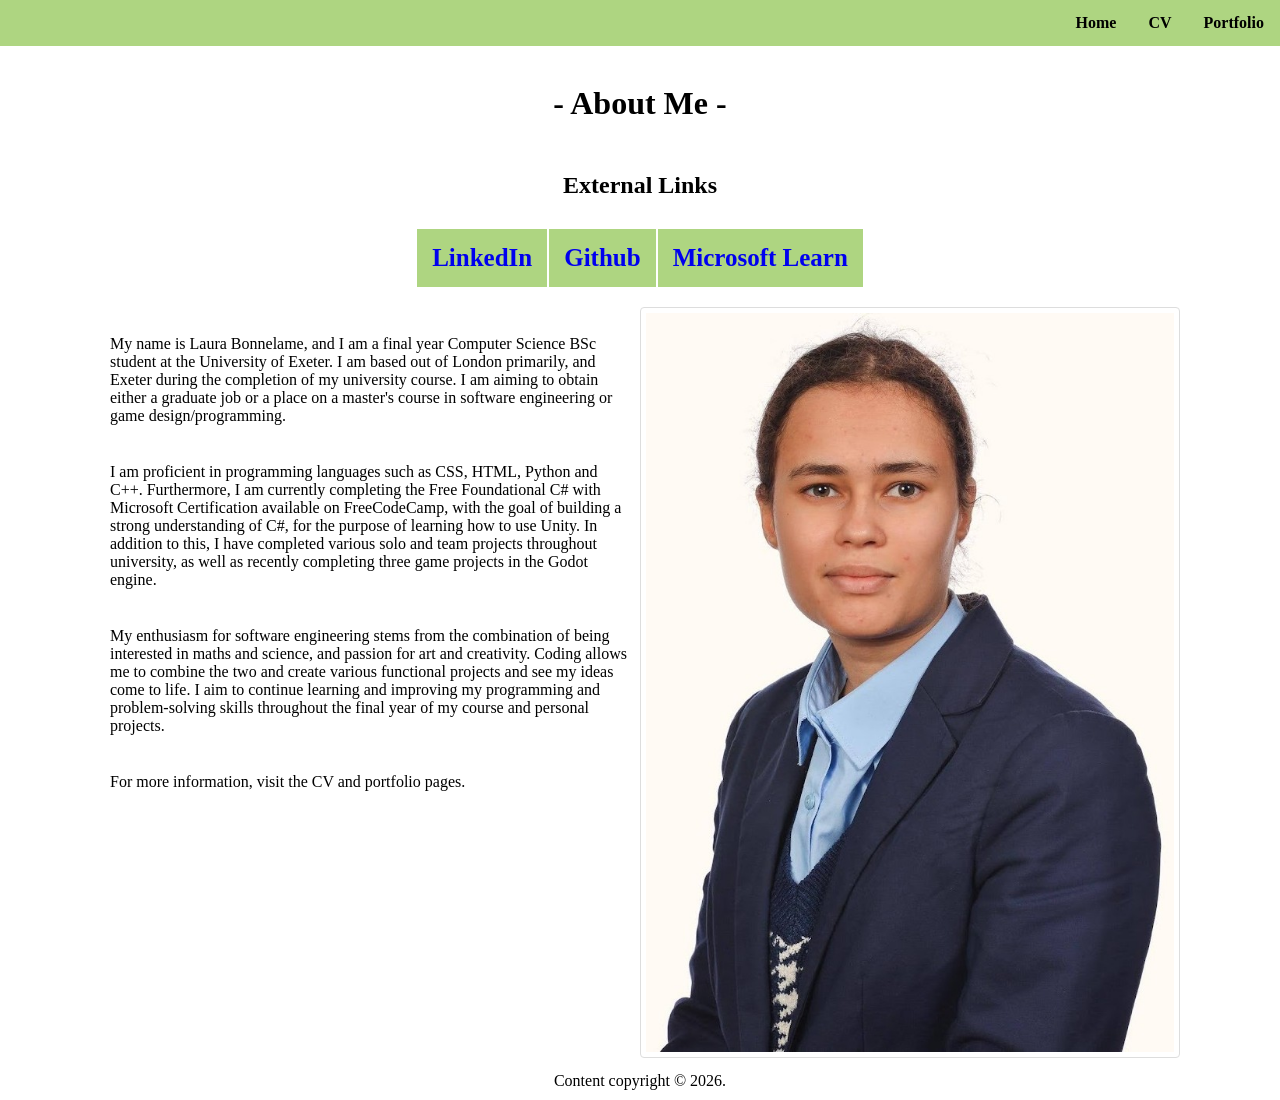
==== index.html @ 796b22d8 "Initial completed version of the website" ====
<!DOCTYPE html>
<html>

<style>
    /* class for centering items */
    .center {
        margin-left: auto;
        margin-right: auto;
    }

    /* for removing link underlines */
    a {
        text-decoration: none;
    }

    /* header - used for the navigation bar */

    body {
        margin: 0;
        padding: 0;
    }

    h2,
    p {
        margin: 10px;
    }

    ul {
        list-style-type: none;
        margin: 0;
        padding: 0;
        overflow: hidden;
        background-color: #AED581;
    }

    ul li {
        float: right;
    }

    ul li a {
        display: block;
        color: black;
        text-align: center;
        padding: 14px 16px;
        text-decoration: none;
        font-family: "Consolas";
    }

    ul li a:hover {
        background-color: yellow;
    }

    /* used for the padding around the main contents of the webpage */

    .bodyPadding {
        padding-left: 100px;
        padding-right: 100px;
    }
</style>

<head>
    <meta charset="UTF-8">

    <ul>

        <!-- page links-->

        <li><b><a href="portfolio.html" style="color:black;" style="font-family:Consolas;"
                    style="font-size:16px;">Portfolio</a></b></li>
        <li><b><a href="cv.html" style="color:black;" style="font-family:Consolas;" style="font-size:16px;">CV</a></b>
        </li>
        <li><b><a href="index.html" style="color:black;" style="font-family:Consolas;" style="font-size:16px;"> Home
                </a></b></li>

    </ul>

</head>

<!-- link to css stylesheets-->

<link rel="stylesheet" href="css_files/table.css">
<link rel="stylesheet" href="css_files/footer.css">
<link rel="stylesheet" href="css_files/columns.css">
<link rel="stylesheet" href="css_files/image.css">

<!-- Main body-->

<body>
    <div class="bodyPadding" style="font-family:Consolas;">
        <br>

        <h1 style="text-align: center;" style="font-size:40px;">- About Me -</h1>


        <!-- table for external links -->
        <br>

        <h2 style="text-align: center;">External Links</h2>
        <br>
        <table class="center">
            <tr>
                <th><a href="https://www.linkedin.com/in/laura-b-7ba1a4262/"> LinkedIn </a></th>
                <th><a href="https://github.com/252lab">Github</a></th>
                <th><a href="https://learn.microsoft.com/en-us/users/lab252-8758/">Microsoft Learn</a></th>
            </tr>
        </table>

        <br>

        <!-- splitting the page into two columns-->

        <div class="row">

            <!-- the left column contains the general overview information-->
            <div class="column">
                <br>

                <p>
                    My name is Laura Bonnelame, and I am a final year Computer Science BSc student at the University of
                    Exeter. I am based out of London primarily, and Exeter during the completion of my university
                    course. I am aiming to obtain either a graduate job or a place on a master's course in software
                    engineering or game design/programming.
                </p>

                <br>
                <p>I am proficient in programming languages such as CSS, HTML, Python and C++. Furthermore, I am
                    currently completing the Free Foundational C# with Microsoft Certification available on
                    FreeCodeCamp, with the goal of building a strong understanding of C#, for the purpose of learning
                    how to use Unity. In addition to this, I have completed various solo and team projects throughout
                    university, as well as recently completing three game projects in the Godot engine.</p>
                <br>
                <p>
                    My enthusiasm for software engineering stems from the combination of being interested in maths and
                    science, and passion for art and creativity. Coding allows me to combine the two and create various
                    functional projects and see my ideas come to life. I aim to continue learning and improving my
                    programming and problem-solving skills throughout the final year of my course and personal projects.
                </p>
                <br>
                <p>For more information, visit the CV and portfolio pages.</p>

            </div>

            <!-- the right column contains important links and an image oif myself-->
            <div class="column">

                <!-- Professional photo -->
                <div style="text-align: center;">
                    <img src="images/pfp.jpg" alt="Photo of Laura Bonnelame.">
                </div>
            </div>
        </div>

    </div>

</body>

<!-- page footer-->
<div class="footer">
    <div style="text-align: center;">
        <p>Content copyright © 2026.</p>
    </div>
</div>

</html>
---- css_files/table.css ----
/* formatting for the links table*/

th, td {
  padding: 15px;
  background-color: #AED581;
  font-family: "Consolas";
  align-items: center;
  max-width: 100%;

  /* sets the font size of the page if it is large enough */
  @media (min-width: 768px){
    font-size: 25px;
  }
}
---- css_files/footer.css ----
/* used to format the pages footer*/
.footer {
  left: 0;
  bottom: 0;
  width: 100%;
  text-align: center;
  font-family: "Consolas";
  font-size: "20px";
}
---- css_files/columns.css ----
/*Used for the two column pages*/
/* pages only splits into columns if the screen is larger than a certain size*/

@media (min-width: 850px) {
  .column {
    float: left;
    width: 50%;
  }

  /* Clear floats after the columns */
  .row:after {
    content: "";
    display: table;
    clear: both;
  }

}
---- css_files/image.css ----
/* used to format images */
img {
    border: 1px solid #ddd;
    border-radius: 4px;
    padding: 5px;
    max-width: 100%;
    height: auto;
}

/* used for formatting the gallery on the portfolio page
    Taken from an online template and adjusted to fit the website */

* {
    box-sizing: border-box
}

/* Slideshow container */
.slideshow-container {
    max-width: 1000px;
    position: relative;
    margin: auto;
}

/* Hide the images by default */
.mySlides {
    display: none;
}

.mySlides.active {
    display: block;
}

/* Next & previous buttons */
.prev,
.next {
    cursor: pointer;
    position: absolute;
    top: 50%;
    width: auto;
    margin-top: -22px;
    padding: 16px;
    color: white;
    font-weight: bold;
    font-size: 18px;
    transition: 0.6s ease;
    border-radius: 0 3px 3px 0;
    user-select: none;
}

/* Position the "next button" to the right */
.next {
    right: 0;
    border-radius: 3px 0 0 3px;
}

/* On hover, add a black background color with a little bit see-through */
.prev:hover,
.next:hover {
    background-color: rgba(0, 0, 0, 0.8);
}


/* The dots/bullets/indicators */
.dot {
    cursor: pointer;
    height: 15px;
    width: 15px;
    margin: 0 2px;
    background-color: #bbb;
    border-radius: 50%;
    display: inline-block;
    transition: background-color 0.6s ease;
}


.dot:hover {
    background-color: #717171;
}

.dot.active {
    background-color: #717171;
}
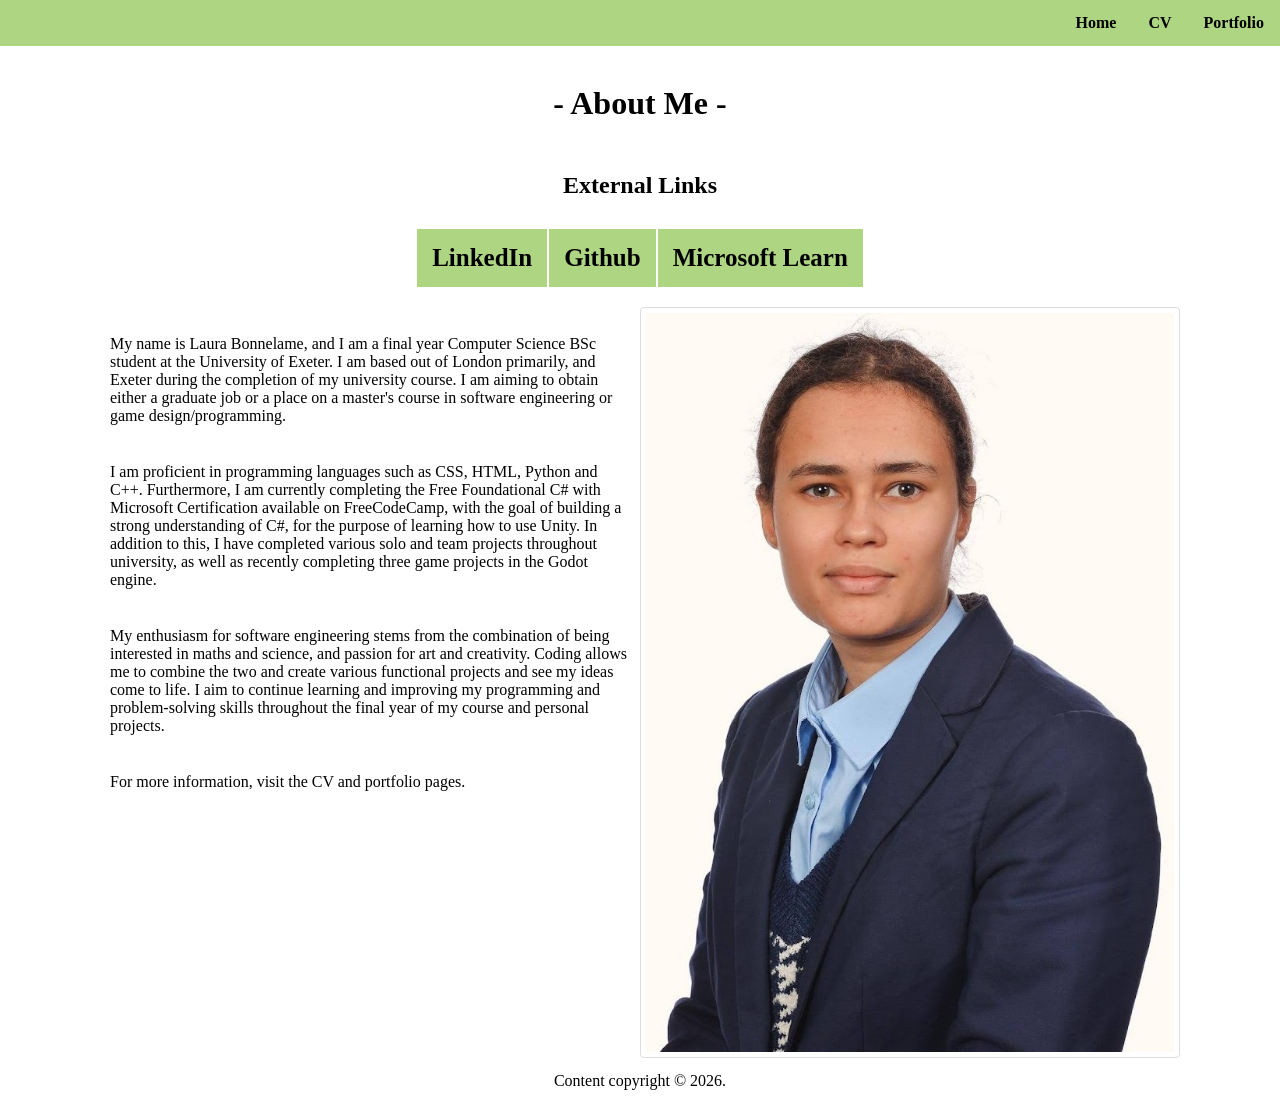
==== commit d7deb092: "changing the link colours" ====
--- a/index.html
+++ b/index.html
@@ -11,6 +11,7 @@
     /* for removing link underlines */
     a {
         text-decoration: none;
+        color: black;
     }
 
     /* header - used for the navigation bar */
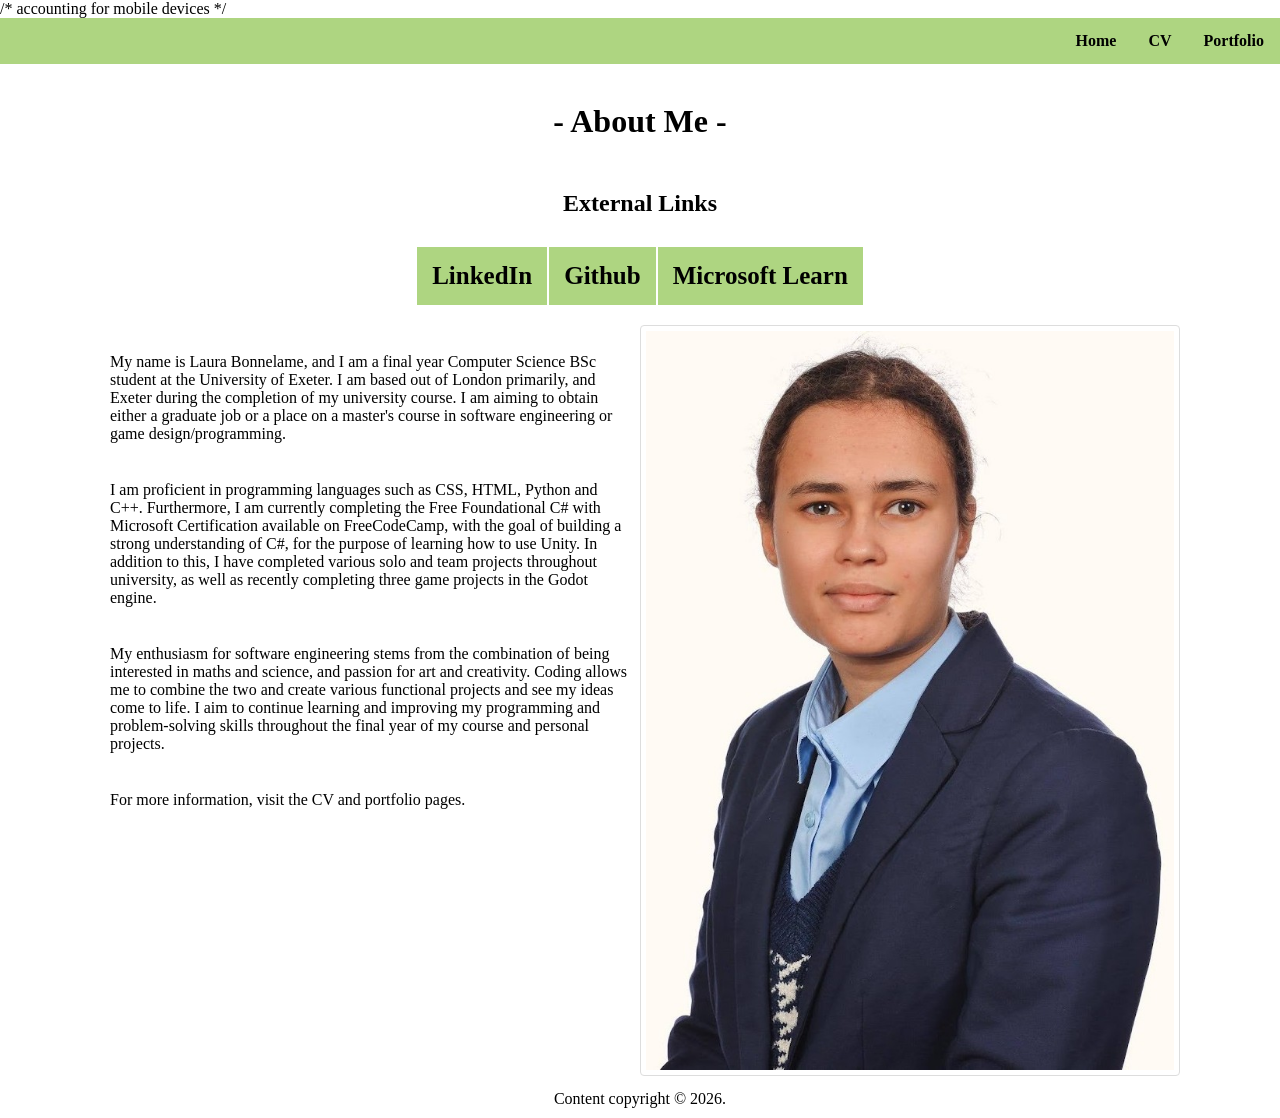
==== commit 1327cb05: "fixing issue with mobile viewing" ====
--- a/index.html
+++ b/index.html
@@ -1,5 +1,8 @@
 <!DOCTYPE html>
 <html>
+
+/* accounting for mobile devices */
+<meta name="viewport" content="width=device-width, initial-scale=1.0">
 
 <style>
     /* class for centering items */
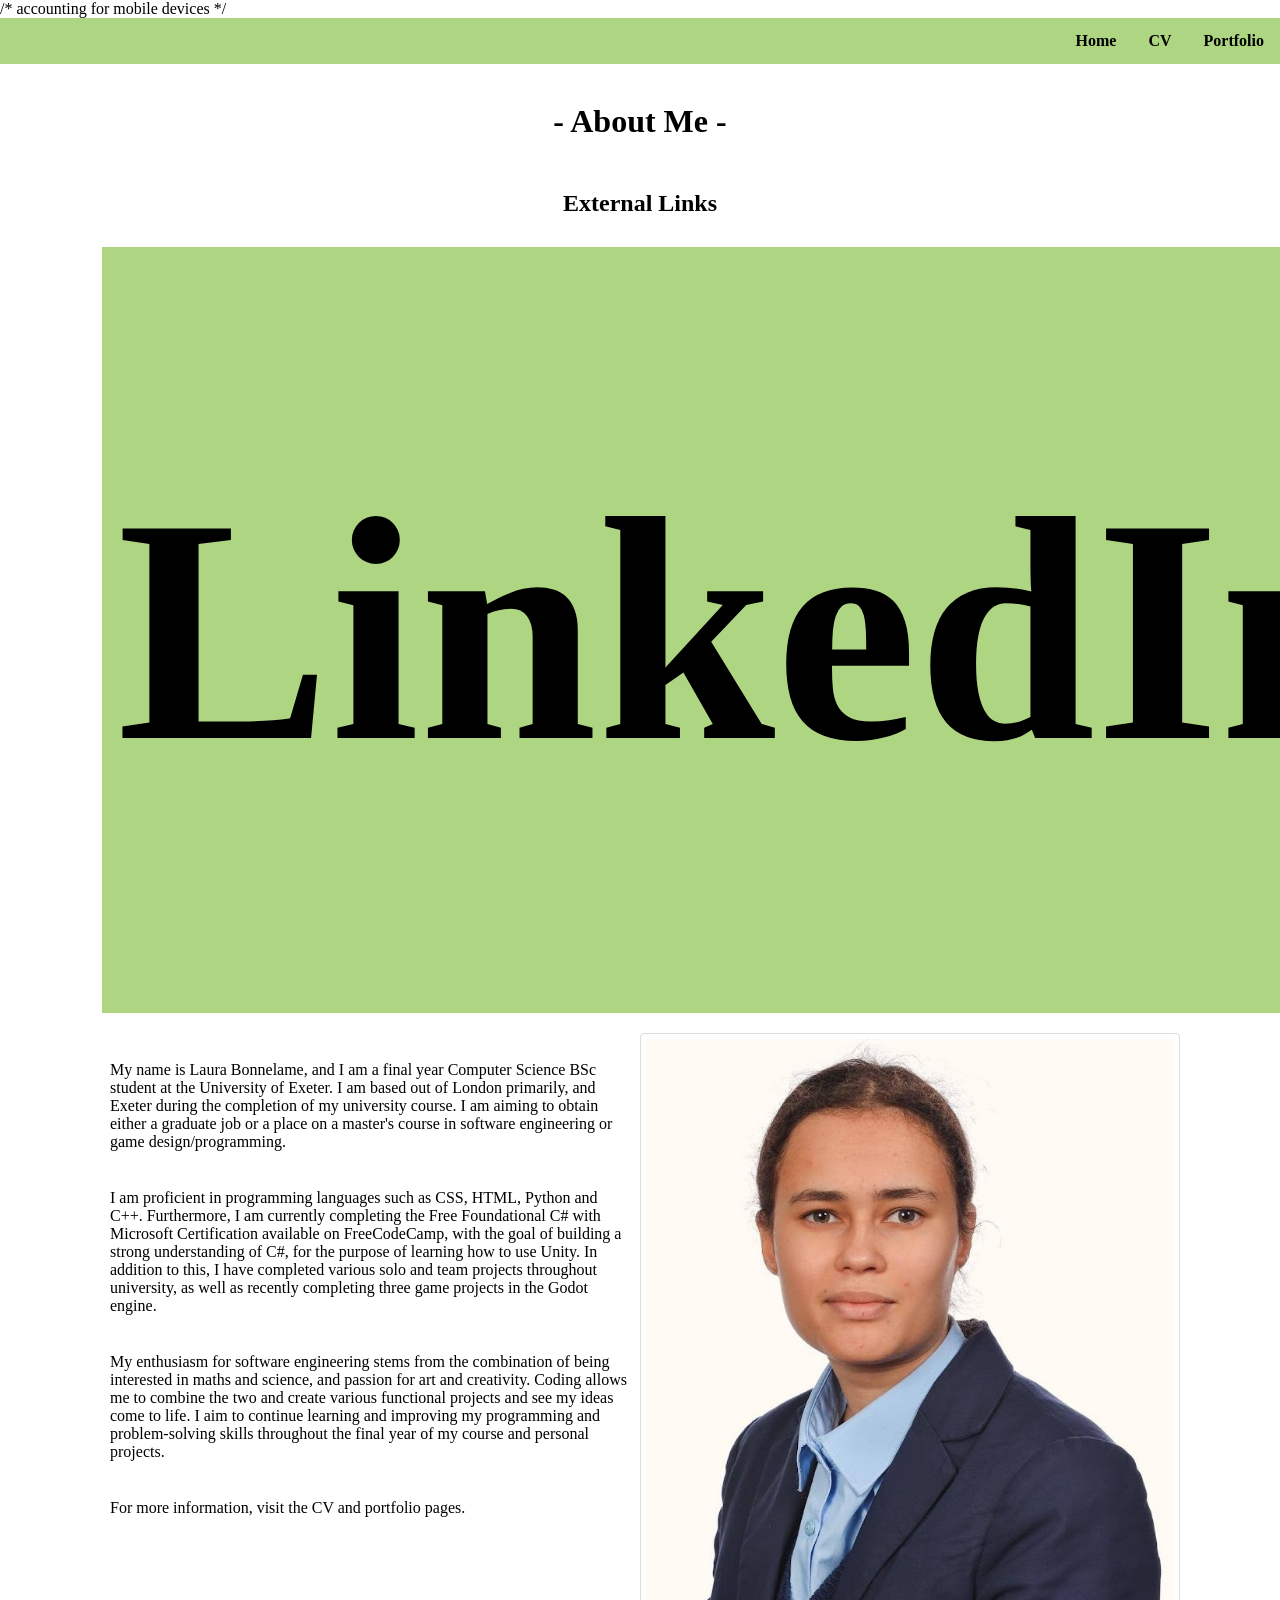
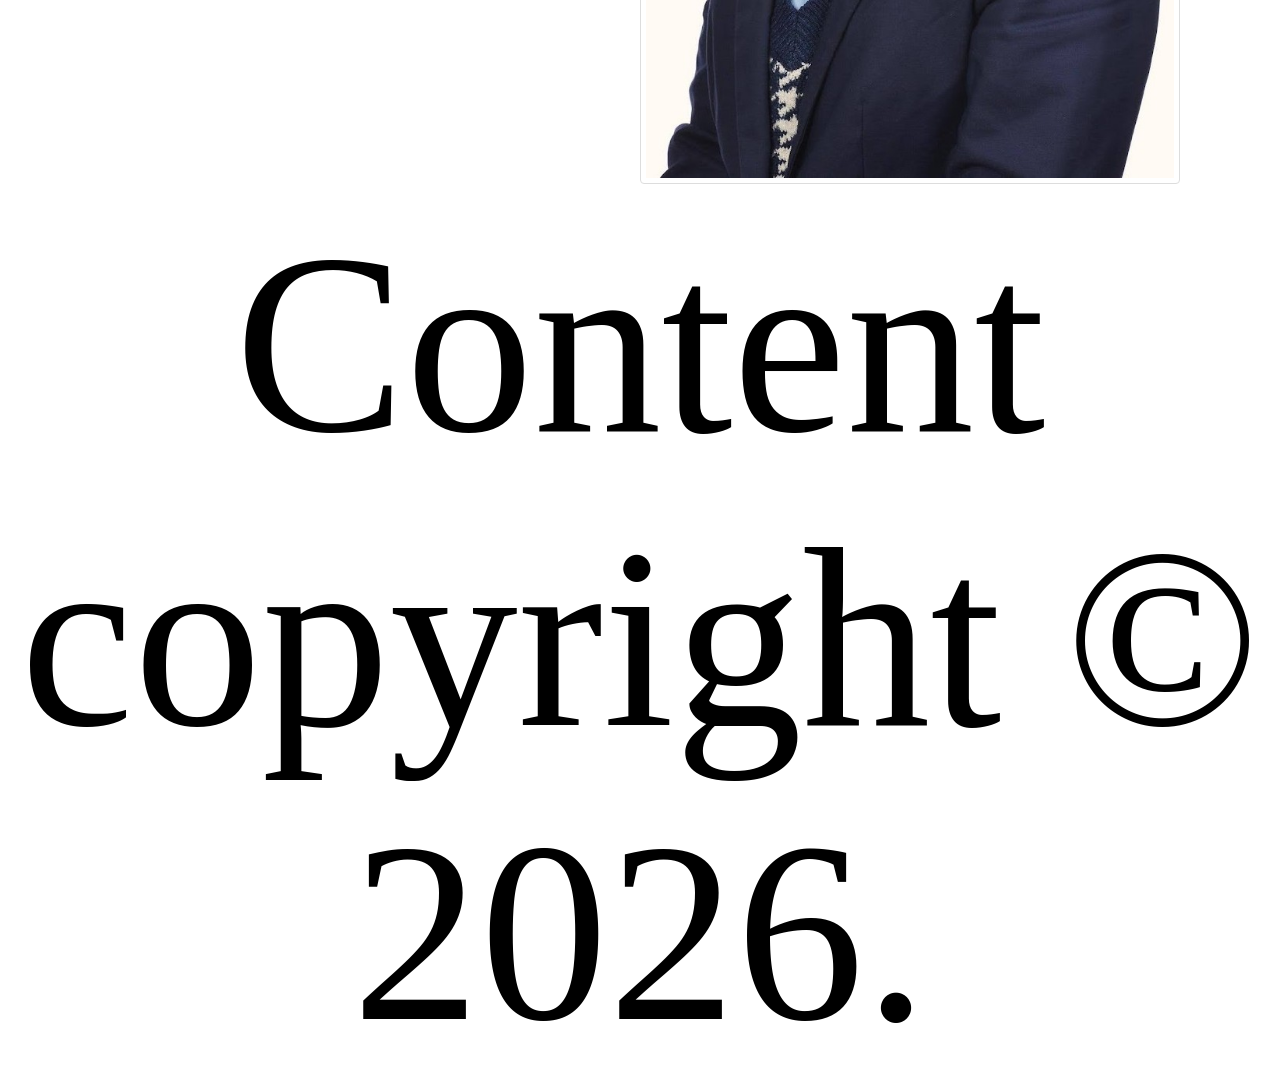
==== commit adff5de7: "continuing to fix mobile viewing issues" ====
--- a/index.html
+++ b/index.html
@@ -70,10 +70,10 @@
         <!-- page links-->
 
         <li><b><a href="portfolio.html" style="color:black;" style="font-family:Consolas;"
-                    style="font-size:16px;">Portfolio</a></b></li>
-        <li><b><a href="cv.html" style="color:black;" style="font-family:Consolas;" style="font-size:16px;">CV</a></b>
+                    style="font-size:16vw;">Portfolio</a></b></li>
+        <li><b><a href="cv.html" style="color:black;" style="font-family:Consolas;" style="font-size:16vw;">CV</a></b>
         </li>
-        <li><b><a href="index.html" style="color:black;" style="font-family:Consolas;" style="font-size:16px;"> Home
+        <li><b><a href="index.html" style="color:black;" style="font-family:Consolas;" style="font-size:16vw;"> Home
                 </a></b></li>
 
     </ul>
@@ -93,7 +93,7 @@
     <div class="bodyPadding" style="font-family:Consolas;">
         <br>
 
-        <h1 style="text-align: center;" style="font-size:40px;">- About Me -</h1>
+        <h1 style="text-align: center;" style="font-size:40vw;">- About Me -</h1>
 
 
         <!-- table for external links -->
--- a/css_files/table.css
+++ b/css_files/table.css
@@ -8,7 +8,7 @@
   max-width: 100%;
 
   /* sets the font size of the page if it is large enough */
-  @media (min-width: 768px){
-    font-size: 25px;
+  @media (min-width: 850px){
+    font-size: 25vw;
   }
 }
--- a/css_files/footer.css
+++ b/css_files/footer.css
@@ -5,5 +5,5 @@
   width: 100%;
   text-align: center;
   font-family: "Consolas";
-  font-size: "20px";
+  font-size: 20vw;
 }
--- a/css_files/image.css
+++ b/css_files/image.css
@@ -41,7 +41,7 @@
     padding: 16px;
     color: white;
     font-weight: bold;
-    font-size: 18px;
+    font-size: 18vw;
     transition: 0.6s ease;
     border-radius: 0 3px 3px 0;
     user-select: none;
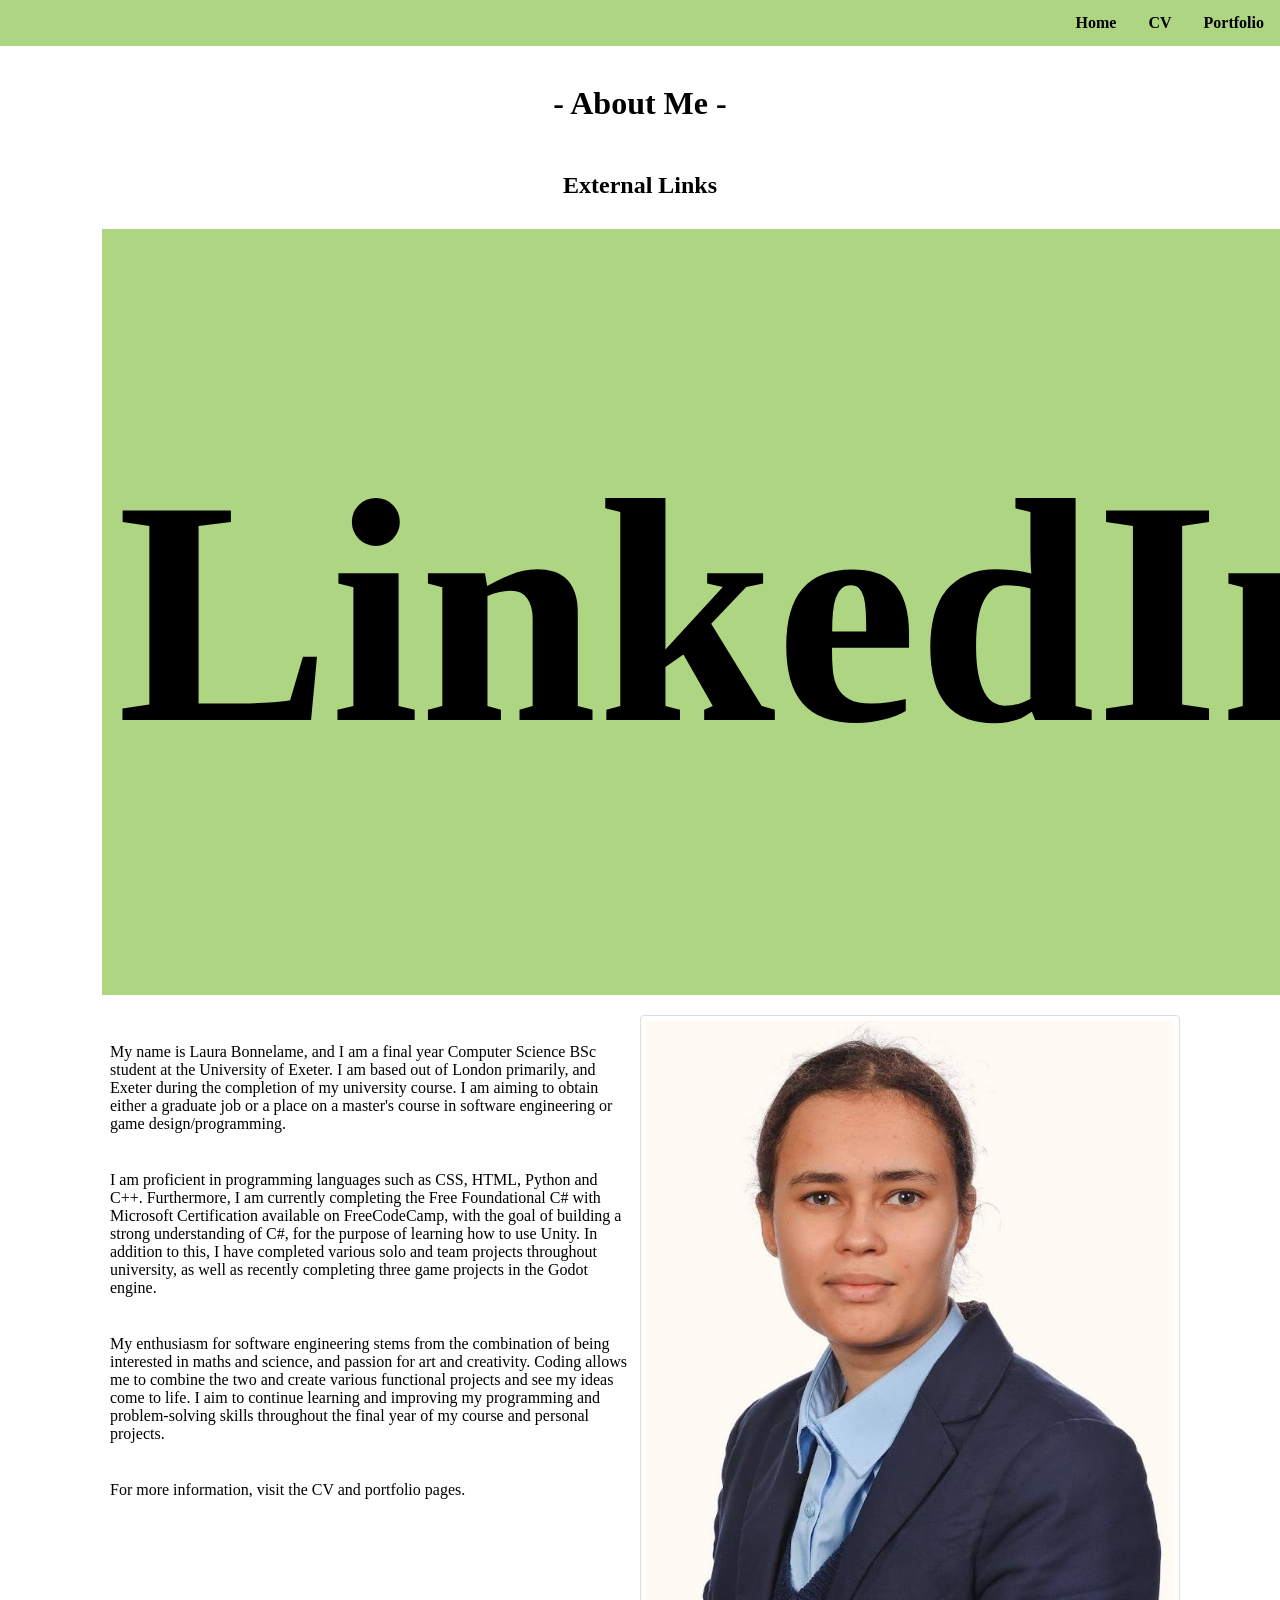
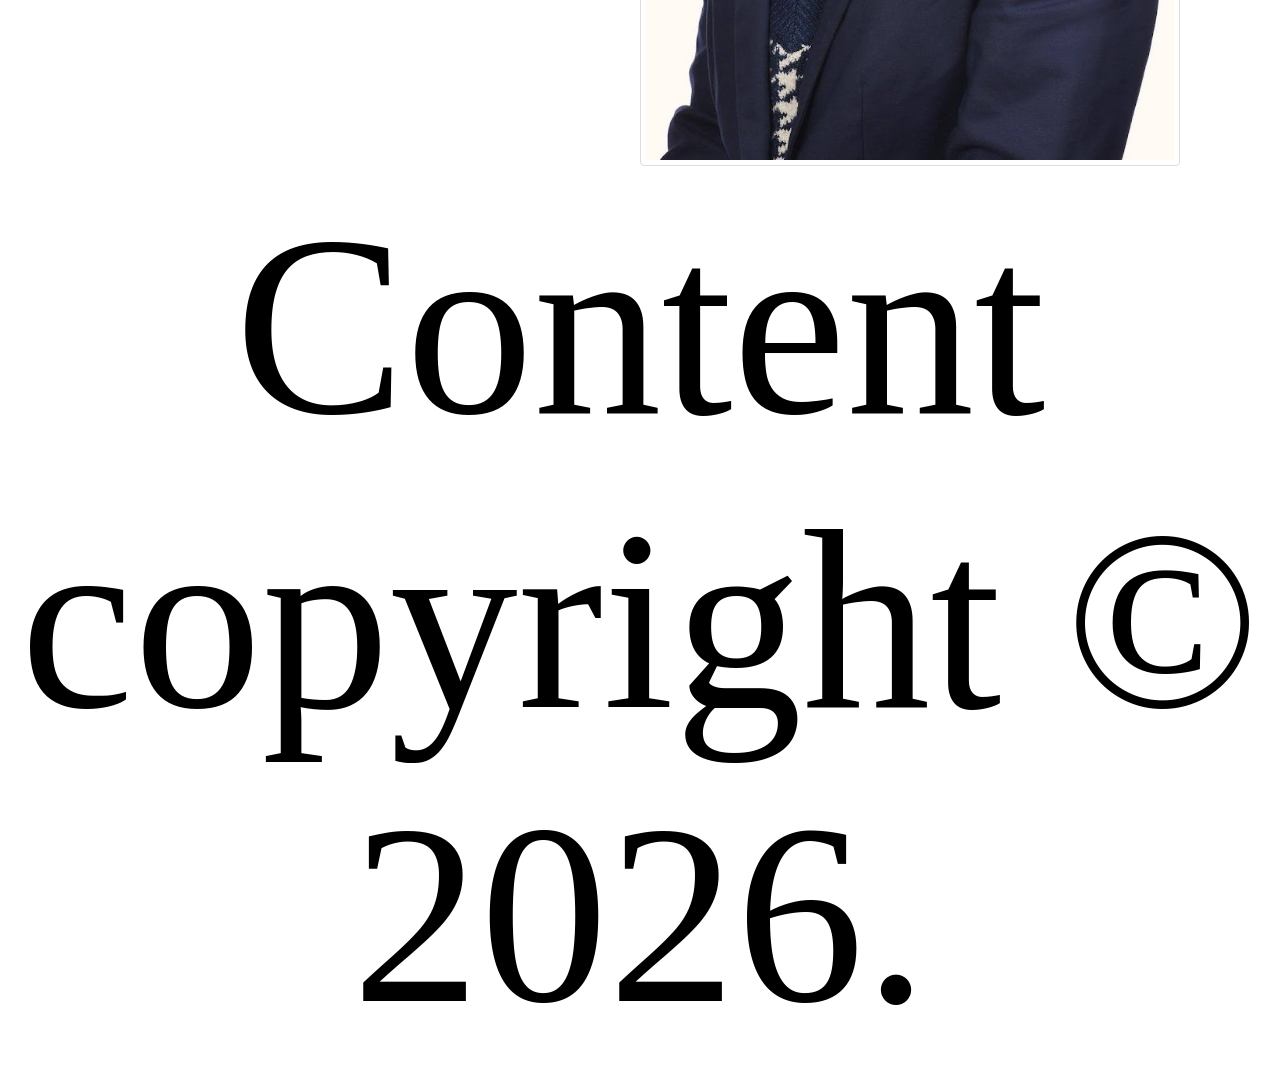
==== commit 7824b1dd: "fixing comment" ====
--- a/index.html
+++ b/index.html
@@ -1,7 +1,7 @@
 <!DOCTYPE html>
 <html>
 
-/* accounting for mobile devices */
+<!-- accounting for mobile devices -->
 <meta name="viewport" content="width=device-width, initial-scale=1.0">
 
 <style>
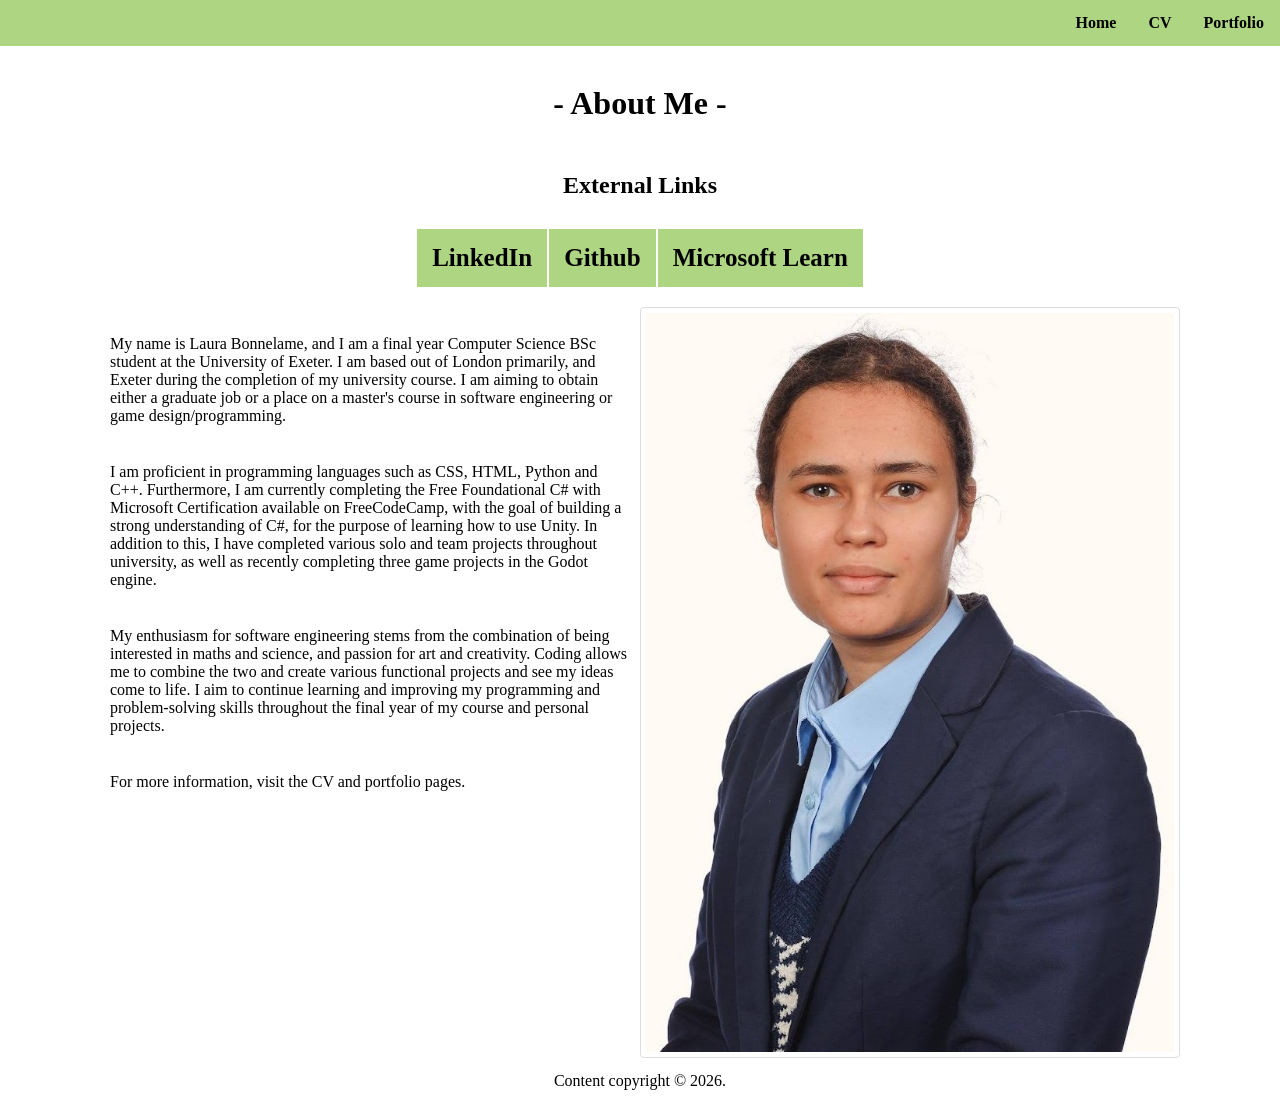
==== commit 9d035356: "bug fixes" ====
--- a/index.html
+++ b/index.html
@@ -1,7 +1,6 @@
 <!DOCTYPE html>
 <html>
 
-<!-- accounting for mobile devices -->
 <meta name="viewport" content="width=device-width, initial-scale=1.0">
 
 <style>
@@ -70,10 +69,10 @@
         <!-- page links-->
 
         <li><b><a href="portfolio.html" style="color:black;" style="font-family:Consolas;"
-                    style="font-size:16vw;">Portfolio</a></b></li>
-        <li><b><a href="cv.html" style="color:black;" style="font-family:Consolas;" style="font-size:16vw;">CV</a></b>
+                    style="font-size:16px;">Portfolio</a></b></li>
+        <li><b><a href="cv.html" style="color:black;" style="font-family:Consolas;" style="font-size:16px;">CV</a></b>
         </li>
-        <li><b><a href="index.html" style="color:black;" style="font-family:Consolas;" style="font-size:16vw;"> Home
+        <li><b><a href="index.html" style="color:black;" style="font-family:Consolas;" style="font-size:16px;"> Home
                 </a></b></li>
 
     </ul>
@@ -93,7 +92,7 @@
     <div class="bodyPadding" style="font-family:Consolas;">
         <br>
 
-        <h1 style="text-align: center;" style="font-size:40vw;">- About Me -</h1>
+        <h1 style="text-align: center;" style="font-size:40px;">- About Me -</h1>
 
 
         <!-- table for external links -->
--- a/css_files/table.css
+++ b/css_files/table.css
@@ -8,7 +8,7 @@
   max-width: 100%;
 
   /* sets the font size of the page if it is large enough */
-  @media (min-width: 850px){
-    font-size: 25vw;
+  @media (min-width: 768px){
+    font-size: 25px;
   }
 }
--- a/css_files/footer.css
+++ b/css_files/footer.css
@@ -5,5 +5,5 @@
   width: 100%;
   text-align: center;
   font-family: "Consolas";
-  font-size: 20vw;
+  font-size: "20px";
 }
--- a/css_files/image.css
+++ b/css_files/image.css
@@ -41,7 +41,7 @@
     padding: 16px;
     color: white;
     font-weight: bold;
-    font-size: 18vw;
+    font-size: 18px;
     transition: 0.6s ease;
     border-radius: 0 3px 3px 0;
     user-select: none;
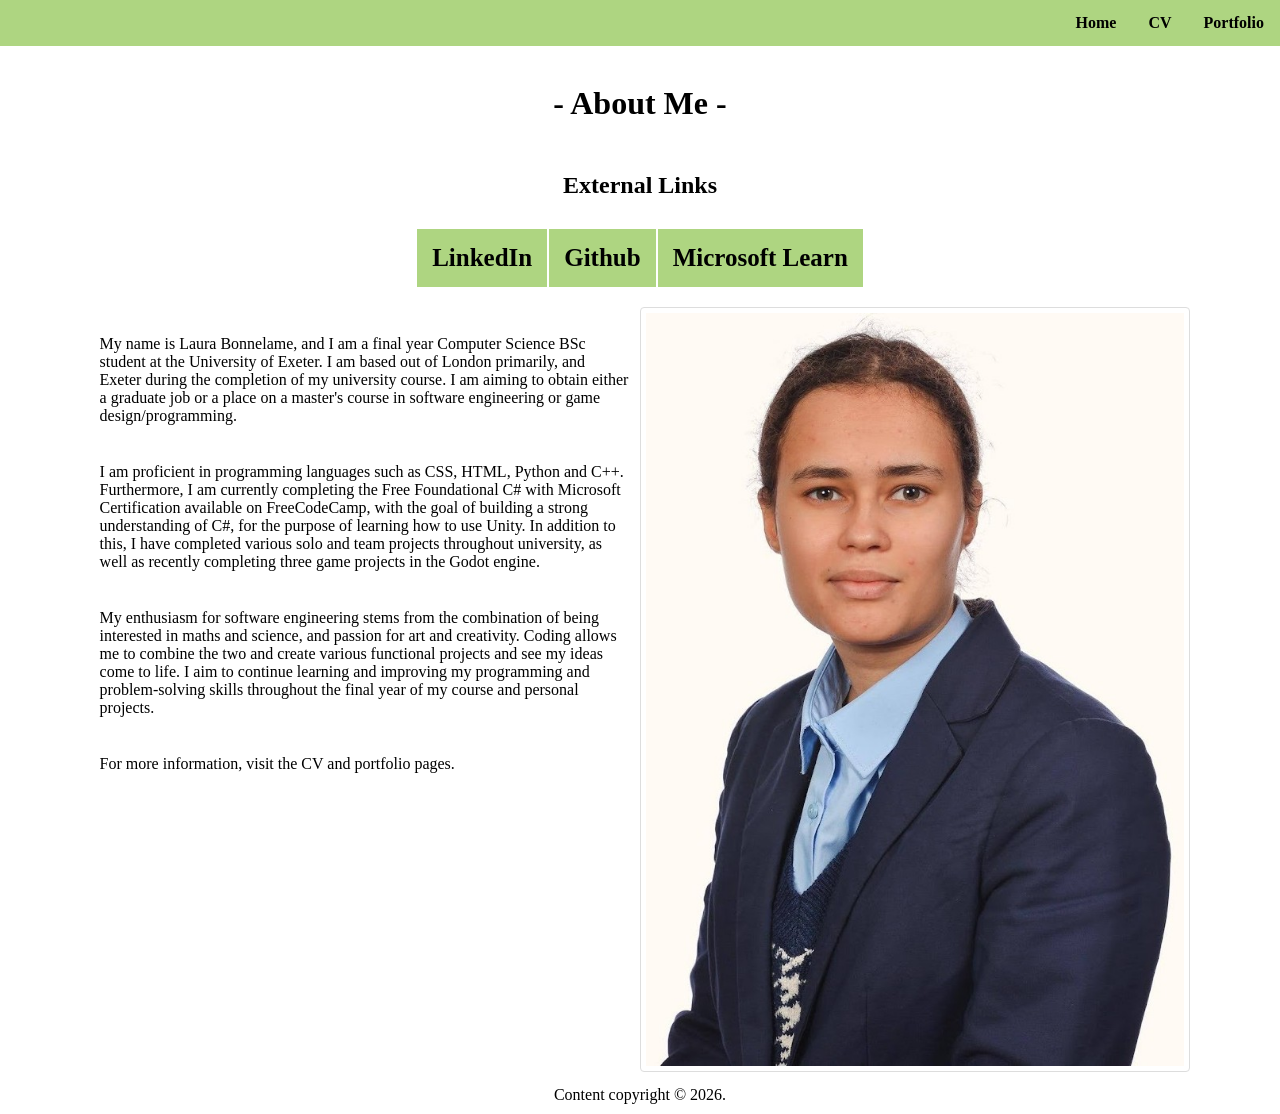
==== commit 5389e018: "trying to fix mobile scaling issues" ====
--- a/index.html
+++ b/index.html
@@ -1,7 +1,6 @@
 <!DOCTYPE html>
 <html>
 
-<meta name="viewport" content="width=device-width, initial-scale=1.0">
 
 <style>
     /* class for centering items */
@@ -56,13 +55,16 @@
     /* used for the padding around the main contents of the webpage */
 
     .bodyPadding {
-        padding-left: 100px;
-        padding-right: 100px;
+        padding-left: 7%;
+        padding-right: 7%;
     }
+
 </style>
 
 <head>
     <meta charset="UTF-8">
+    <meta name="viewport" content="width=device-width, initial-scale=1.0">
+
 
     <ul>
 
